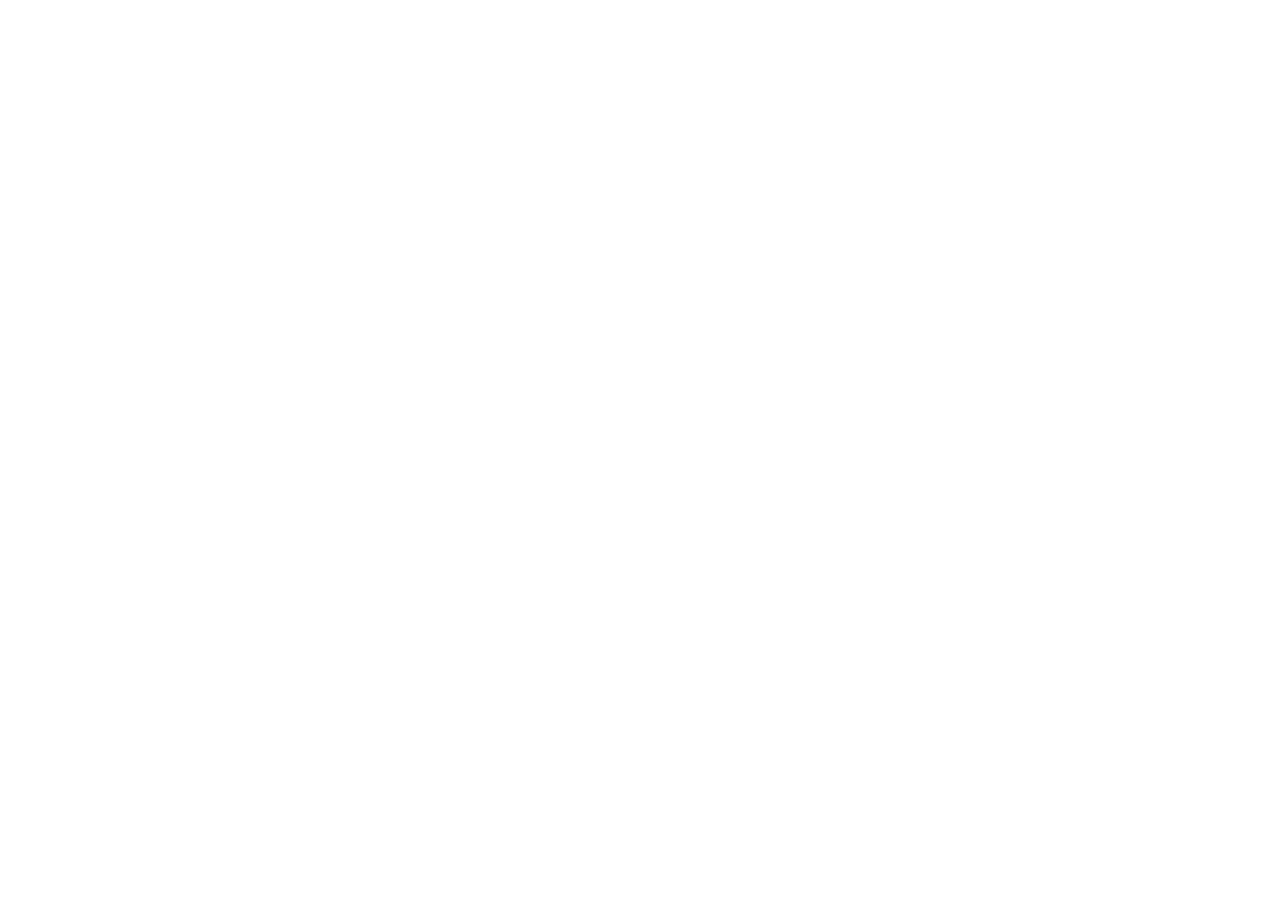
==== ex1b__instalacao_npm/index.html @ 4dd9c60e "Initial commit" ====
<!DOCTYPE html>
<html lang="pt-br">
<head>
    <meta charset="UTF-8">
    <meta name="viewport" content="width=device-width, initial-scale=1.0">
    <title>Bootstrap com NPM</title>

    <!-- 1ª Digitação (Aqui) -->

</head>
<body>
    
    <!-- Para instalar via NPM -->
    <!-- npm install bootstrap@5.3.3 -->

    <!-- 2ª Digitação (Aqui) -->
    
</body>
</html>
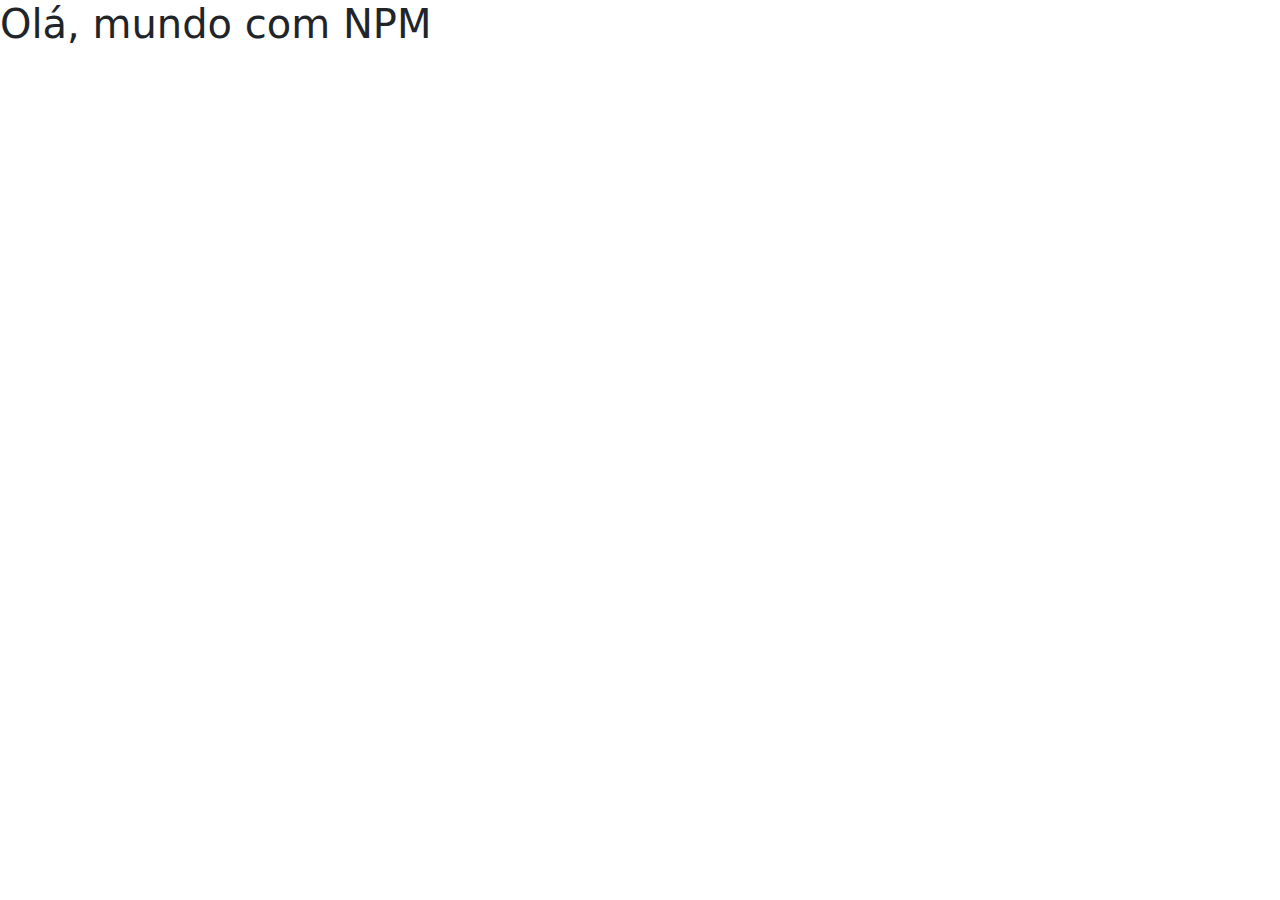
==== commit ac108d70: "Testes de instalação de bootstrap" ====
--- a/ex1b__instalacao_npm/index.html
+++ b/ex1b__instalacao_npm/index.html
@@ -6,13 +6,16 @@
     <title>Bootstrap com NPM</title>
 
     <!-- 1ª Digitação (Aqui) -->
-
+    <!-- Link do CSS -->
+    <link rel="stylesheet" href="node_modules/bootstrap/dist/css/bootstrap.css">
+    <!-- Link do Js -->
+    <script src="node_modules/bootstrap/dist/js/bootstrap.js"></script>
 </head>
 <body>
     
     <!-- Para instalar via NPM -->
     <!-- npm install bootstrap@5.3.3 -->
-
+    <h1>Olá, mundo com NPM</h1>
     <!-- 2ª Digitação (Aqui) -->
     
 </body>
